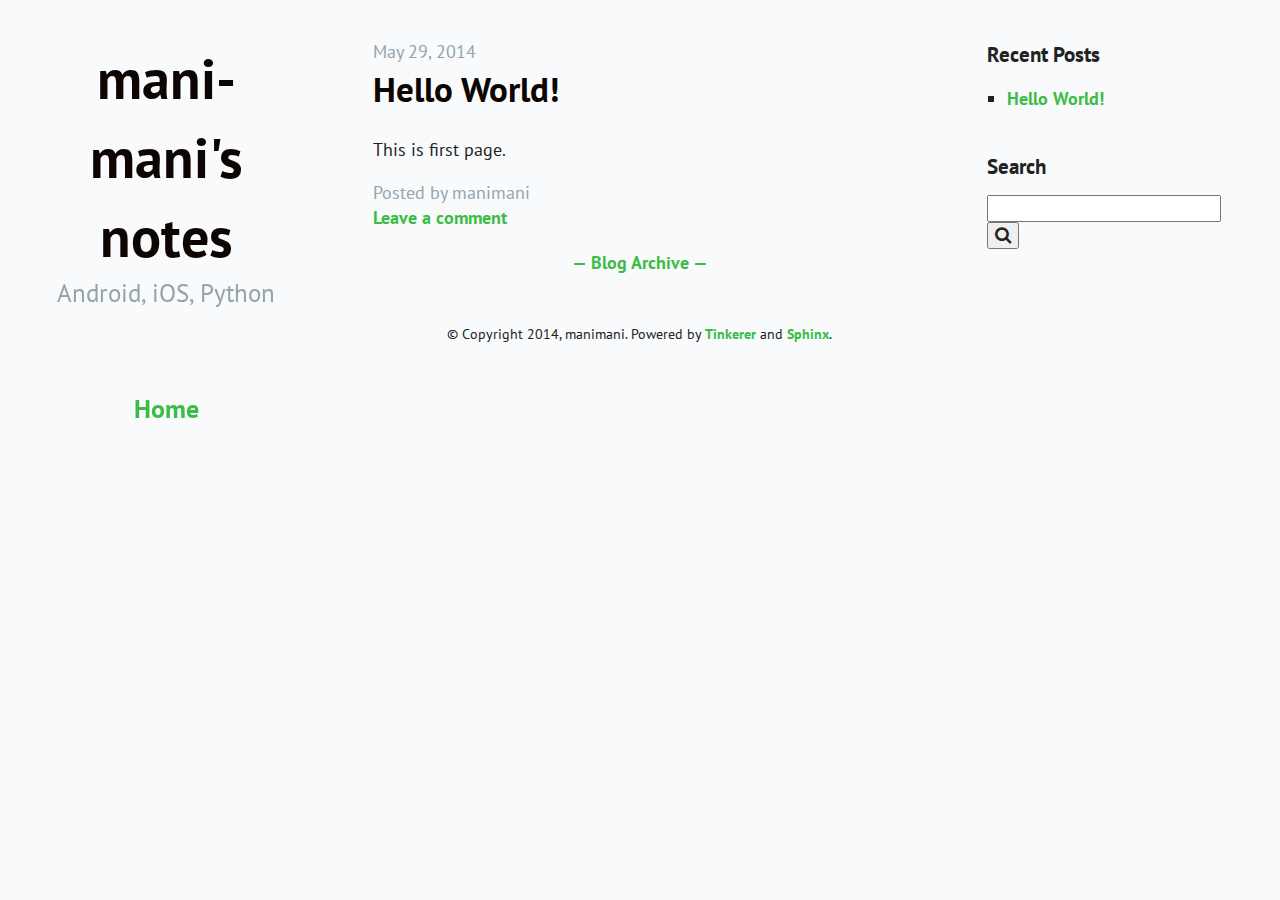
==== blog/html/index.html @ b0733ee2 "create hello world page." ====
<!DOCTYPE html><!--[if lt IE 7]>      <html xmlns="http://www.w3.org/1999/xhtml"
    xmlns:og="http://ogp.me/ns#"
    xmlns:fb="https://www.facebook.com/2008/fbml" class="no-js lt-ie9 lt-ie8 lt-ie7"> <![endif]-->
<!--[if IE 7]>         <html xmlns="http://www.w3.org/1999/xhtml"
    xmlns:og="http://ogp.me/ns#"
    xmlns:fb="https://www.facebook.com/2008/fbml" class="no-js lt-ie9 lt-ie8"> <![endif]-->
<!--[if IE 8]>         <html xmlns="http://www.w3.org/1999/xhtml"
    xmlns:og="http://ogp.me/ns#"
    xmlns:fb="https://www.facebook.com/2008/fbml" class="no-js lt-ie9"> <![endif]-->
<!--[if gt IE 8]><!--> <html xmlns="http://www.w3.org/1999/xhtml"
    xmlns:og="http://ogp.me/ns#"
    xmlns:fb="https://www.facebook.com/2008/fbml" class="no-js"> <!--<![endif]-->
    <head>
        <meta charset="utf-8">
        <meta http-equiv="X-UA-Compatible" content="IE=edge,chrome=1">
        <meta name="description" content="まにまに@赴くままに">
        <meta name="viewport" content="width=device-width">
        <title>Home &mdash; mani-mani&#39;s notes</title>
            <link rel="stylesheet" href="_static/normalize.css" type="text/css">
            <link rel="stylesheet" href="_static/sphinx.css" type="text/css">
            <link rel="stylesheet" href="_static/main.css" type="text/css">
            <link rel="stylesheet" href="_static/flat.css" type="text/css">
            <link rel="stylesheet" href="_static/pygments.css" type="text/css" />
            <link rel="stylesheet" href="_static/font-awesome.min.css" type="text/css">
        <link rel="shortcut icon" href="_static/tinkerer.ico" /><!-- Load modernizr and JQuery -->
        <script src="_static/vendor/modernizr-2.6.2.min.js"></script>
        <script src="//ajax.googleapis.com/ajax/libs/jquery/1.8.2/jquery.min.js"></script>
        <script>window.jQuery || document.write('<script src="_static/vendor/jquery-1.8.2.min.js"><\/script>')</script>
        <script src="_static/plugins.js"></script>
        <script src="_static/main.js"></script>
        <link rel="alternate" type="application/rss+xml" title="RSS" href="rss.html" /><script type="text/javascript">
      var DOCUMENTATION_OPTIONS = {
        URL_ROOT:    './',
        VERSION:     '1.4.2',
        COLLAPSE_INDEX: false,
        FILE_SUFFIX: '.html',
        HAS_SOURCE:  true
      };
    </script><script type="text/javascript" src="_static/underscore.js"></script><script type="text/javascript" src="_static/doctools.js"></script><script type="text/javascript" src="_static/disqus.js"></script>

    <script type="text/javascript">
        $(document).ready(function () {
            // Scroll to content if on small screen
            if (screen.width < 480)
            {
                $(document).scrollTop(document.getElementsByTagName("article")[0].offsetTop - 44);
            }
        });
    </script></head>
    <body role="document">
        <!--[if lt IE 7]>
            <p class="chromeframe">You are using an <strong>outdated</strong> browser. Please <a href="http://browsehappy.com/">upgrade your browser</a> or <a href="http://www.google.com/chromeframe/?redirect=true">activate Google Chrome Frame</a> to improve your experience.</p>
        <![endif]-->

      <div id="container"><header role="banner">
            <hgroup>
              <h1><a href="#">mani-mani&#39;s notes</a></h1><h2>Android, iOS, Python</h2></hgroup>
          </header>
      <nav role="navigation">
            <ul><li class="main-nav">
                  <a href="#">Home</a>
                </li>
              </ul>
          </nav><div class="main-container" role="main"><div class="main wrapper clearfix"><article><div class="timestamp postmeta">
            <span>May 29, 2014</span>
        </div>
        <h1><a href="2014/05/29/hello_world.html">Hello World!</a></h1>
<p>This is first page.</p>

        <div class="postmeta">
        <div class="author">
            <span>Posted by manimani</span>
        </div>
        
        
        <div class="comments">
            <a href="http://mani-mani.github.io/blog/html/2014/05/29/hello_world.html#disqus_thread" data-disqus-identifier="2014/05/29/hello_world">Leave a comment</a>
        </div></div><div class="archive_link">
        <a href="archive.html"> &mdash; Blog Archive &mdash; </a>
    </div></article><aside class="sidebar"><section><div class="widget">
    <h1>Recent Posts</h1>
    <ul><li>
            <a href="2014/05/29/hello_world.html">Hello World!</a>
        </li></ul>
</div>
</section><section><div class="widget" id="searchbox" role="search">
    <h1>Search</h1>
    <form action="search.html" method="get">
        <input type="text" name="q" />
        <button type="submit"><span class="fa fa-search"></span></button>
    </form>
</div></section></aside></div> <!-- #main --></div> <!-- #main-container -->

        <div class="footer-container" role="contentinfo"><footer class="wrapper">&copy; Copyright 2014, manimani. Powered by <a href="http://www.tinkerer.me/">Tinkerer</a> and <a href="http://sphinx.pocoo.org/">Sphinx</a>.</footer></div> <!-- footer-container -->

      </div> <!--! end of #container --><script type="text/javascript">    var disqus_shortname = "manimanisnote";    disqus_count();</script><!--[if lt IE 7 ]>
          <script src="//ajax.googleapis.com/ajax/libs/chrome-frame/1.0.3/CFInstall.min.js"></script>
          <script>window.attachEvent('onload',function(){CFInstall.check({mode:'overlay'})})</script>
        <![endif]-->
    </body>
</html>
---- blog/html/_static/sphinx.css ----
div.admonition {
    margin-top: 10px;
    margin-bottom: 10px;
    padding: 7px;
}

div.admonition dt {
    font-weight: bold;
}

div.admonition dl {
    margin-bottom: 0;
}

p.admonition-title {
    margin: 0px 10px 5px 0px;
    font-weight: bold;
}

div.body p.centered {
    text-align: center;
    margin-top: 25px;
}

div.figure img {
    border: 0;
    vertical-align: middle;
    max-width: 90%;
}

img.align-left, .figure.align-left, object.align-left {
    clear: left;
    float: left;
    margin-right: 1em;
    max-width: 90%;
}

img.align-right, .figure.align-right, object.align-right {
    clear: right;
    float: right;
    margin-left: 1em;
    max-width: 90%;
}

img.align-center, .figure.align-center, object.align-center {
    display: block;
    margin-left: auto;
    margin-right: auto;
    max-width: 90%;
}

.align-left {
    text-align: left;
}

.align-center {
    text-align: center;
}

.align-right {
    text-align: right;
}
---- blog/html/_static/main.css ----
/*
 * HTML5 Boilerplate
 *
 * What follows is the result of much research on cross-browser styling.
 * Credit left inline and big thanks to Nicolas Gallagher, Jonathan Neal,
 * Kroc Camen, and the H5BP dev community and team.
 */

/* ==========================================================================
   Base styles: opinionated defaults
   ========================================================================== */

html,
button,
input,
select,
textarea {
    color: #222;
}

body {
    font-size: 1em;
    line-height: 1.4;
}

/*
 * Remove text-shadow in selection highlight: h5bp.com/i
 * These selection declarations have to be separate.
 * Customize the background color to match your design.
 */

::-moz-selection {
    background: #b3d4fc;
    text-shadow: none;
}

::selection {
    background: #b3d4fc;
    text-shadow: none;
}

/*
 * A better looking default horizontal rule
 */

hr {
    display: block;
    height: 1px;
    border: 0;
    border-top: 1px solid #ccc;
    margin: 1em 0;
    padding: 0;
}

/*
 * Remove the gap between images and the bottom of their containers: h5bp.com/i/440
 */

img {
    vertical-align: middle;
}

/*
 * Remove default fieldset styles.
 */

fieldset {
    border: 0;
    margin: 0;
    padding: 0;
}

/*
 * Allow only vertical resizing of textareas.
 */

textarea {
    resize: vertical;
}

/* ==========================================================================
   Chrome Frame prompt
   ========================================================================== */

.chromeframe {
    margin: 0.2em 0;
    background: #ccc;
    color: #000;
    padding: 0.2em 0;
}

/* ==========================================================================
   Helper classes
   ========================================================================== */

/*
 * Image replacement
 */

.ir {
    background-color: transparent;
    border: 0;
    overflow: hidden;
    /* IE 6/7 fallback */
    *text-indent: -9999px;
}

.ir:before {
    content: "";
    display: block;
    width: 0;
    height: 100%;
}

/*
 * Hide from both screenreaders and browsers: h5bp.com/u
 */

.hidden {
    display: none !important;
    visibility: hidden;
}

/*
 * Hide only visually, but have it available for screenreaders: h5bp.com/v
 */

.visuallyhidden {
    border: 0;
    clip: rect(0 0 0 0);
    height: 1px;
    margin: -1px;
    overflow: hidden;
    padding: 0;
    position: absolute;
    width: 1px;
}

/*
 * Extends the .visuallyhidden class to allow the element to be focusable
 * when navigated to via the keyboard: h5bp.com/p
 */

.visuallyhidden.focusable:active,
.visuallyhidden.focusable:focus {
    clip: auto;
    height: auto;
    margin: 0;
    overflow: visible;
    position: static;
    width: auto;
}

/*
 * Hide visually and from screenreaders, but maintain layout
 */

.invisible {
    visibility: hidden;
}

/*
 * Clearfix: contain floats
 *
 * For modern browsers
 * 1. The space content is one way to avoid an Opera bug when the
 *    `contenteditable` attribute is included anywhere else in the document.
 *    Otherwise it causes space to appear at the top and bottom of elements
 *    that receive the `clearfix` class.
 * 2. The use of `table` rather than `block` is only necessary if using
 *    `:before` to contain the top-margins of child elements.
 */

.clearfix:before,
.clearfix:after {
    content: " "; /* 1 */
    display: table; /* 2 */
}

.clearfix:after {
    clear: both;
}

/*
 * For IE 6/7 only
 * Include this rule to trigger hasLayout and contain floats.
 */

.clearfix {
    *zoom: 1;
}

/* ==========================================================================
   Print styles.
   Inlined to avoid required HTTP connection: h5bp.com/r
   ========================================================================== */

@media print {
    * {
        background: transparent !important;
        color: #000 !important; /* Black prints faster: h5bp.com/s */
        box-shadow: none !important;
        text-shadow: none !important;
    }

    a,
    a:visited {
        text-decoration: underline;
    }

    a[href]:after {
        content: " (" attr(href) ")";
    }

    abbr[title]:after {
        content: " (" attr(title) ")";
    }

    /*
     * Don't show links for images, or javascript/internal links
     */

    .ir a:after,
    a[href^="javascript:"]:after,
    a[href^="#"]:after {
        content: "";
    }

    pre,
    blockquote {
        border: 1px solid #999;
        page-break-inside: avoid;
    }

    thead {
        display: table-header-group; /* h5bp.com/t */
    }

    tr,
    img {
        page-break-inside: avoid;
    }

    img {
        max-width: 100% !important;
    }

    @page {
        margin: 0.5cm;
    }

    p,
    h2,
    h3 {
        orphans: 3;
        widows: 3;
    }

    h2,
    h3 {
        page-break-after: avoid;
    }
}
---- blog/html/_static/flat.css ----
/* Typography */
@import url(http://fonts.googleapis.com/css?family=PT+Sans:400,700,400italic,700italic);
@import url(http://fonts.googleapis.com/css?family=Source+Code+Pro);body { font-family: 'PT Sans', Helvetica, Arial, sans-serif; }

header { text-align: center; }
header h1 * { font-size: 1.6em; }
header h2 { font-size: 1.4em; font-weight: normal; margin: 0; padding: 0; }

nav { font-size: 1.5em; }

article p { line-height: 1.5; }

.highlight { font-size: .8em; }

blockquote { margin-left: 0; padding-left: 20px; }

aside.sidebar h1 { font-size: 1.2em; }
aside.sidebar { font-size: 1em; }
aside.sidebar.highlight { font-size: .8em; }

footer { font-size: 0.8em; }

code, kbd, pre, samp { font-family: 'Source Code Pro', monospace, serif; line-height: 1.4em; }

@media only screen and (min-width: 900px) {
    body { font-size: 1.1em; }
}

/* Layout */
ul { padding: 0 0 0 20px; list-style: square; }

header { padding: 20px 0; }
header h1, span { margin: 0; }
header h1 { padding: 0 20px; }
header h2 { padding: 0 20px; display: block; }

nav { padding: 5px 0; }
nav ul, nav ol { list-style: none; list-style-image: none; margin: 0; padding: 0; }
nav li { text-align: center; width: 100%; }
nav li.main-nav { padding: 10px 0; }

ul.related { padding: 20px 0 20px 0; list-style: none; }
ul.related li { line-height: 2em; list-style-type: none; text-align: center; }
article { padding: 20px 20px 10px 20px; }
article li { line-height: 1.5em; }
article h1 { margin-top: 0; }
ul.related:first-child { padding: 0 0 20px 0; }

div.highlight { padding: 5px 10px; }
div.highlight pre { overflow-x: auto; white-space: pre; word-wrap: normal; }

div.post_separator { height: 40px; }

aside.sidebar h1 { margin-top: 0; }
aside.sidebar div.widget { margin: 20px 0; padding: 0 20px; }

div.archive_link { padding-top: 10px; text-align: center; }

div.footer-container { margin: 20px 0; }
footer { margin-bottom: 20px; padding: 20px; text-align: center; }

@media only screen and (min-width: 480px) {
    header { padding: 40px 0; }
    header h1 { padding: 0 40px; }
    header h2 { padding: 0 40px; }

    nav { padding: 10px 0; }
    nav ul { margin: 0 40px; padding: 0; text-align: center; }
    nav li { display: inline; list-style-type: none; text-align: left; width: auto; }
    nav li.main-nav { margin: 20px 0; padding: 0; }
    nav li.main-nav a { padding: 0 20px; }

    article { padding: 40px 40px 20px 40px; }
    ul.related { margin: 40px 0; padding: 20px 0 20px 0; }
    ul.related li { display: inline; line-height: 1em; }
    ul.related li.right { display: inline; float: right; }
    ul.related:first-child { padding-bottom: 20px; }

    div.highlight { padding: 10px 20px; }

    div.section + div.postmeta { margin: 40px 0; }

    aside.sidebar div.widget { margin: 40px 0; padding: 0 40px; }

    div.archive_link { padding-top: 20px; text-align: center; }

    footer { padding: 10px 40px; }
}

@media only screen and (min-width: 900px) {
    header { left: 0; top: 0; position: fixed; width: 26%; }

    nav { left: 0; top: 40%; position: fixed; width: 26%; }
    nav li { display: block; text-align: center; width: 100%; }

    div.main-container { margin-left: 26%; }
    div.footer-container { margin-left: 26%; }
}

@media only screen and (min-width: 1200px) {
    div.main-container { max-width: 48%; }
    div.footer-container { max-width: 48%; }

    aside.sidebar { left: 74%; top: 0; position: absolute;  width: 26%; } 
}

/* Palette */body { background-color: #f8fafb; }

header a, header a:visited, header a:hover, header a:active { color: #0c0501; text-decoration: none; }
header h2 { color: #93a4ad; }

a, a:visited { font-weight: bold; color: #3bbc46; text-decoration: none; }
a:hover { font-weight: bold; color: #3bbc46; text-decoration: underline; }
a.footnote-reference { vertical-align: super; }
article h1 a, article h1 a:visited, article h1 a:hover, article h1 a:active { color: #0c0501; text-decoration: none; }
.docutils.literal { background-color: #e6edf2; border: 1px solid #f8fafb; border-radius: 8px; padding: 2px 4px; }

blockquote { border-left: 10px solid #3bbc46; }

div.postmeta { color: #93a4ad; }

/* Archive page */
span.title_tag, span.title_category { font-style: italic; }

div.year h1 { font-size: 1.6em; margin-bottom: 0; margin-top: 20px; }

div.year ul { display: inline; list-style-type: none; margin: 0; }

div.year div.postmeta { margin: 10px 0 10px 0; }

div.year div.timestamp { color: #0c0501; font-size: 1.6em; font-weight: normal; margin-top: 0; }

div.year h2 { margin-bottom: 20px; margin-top: 0; }

@media only screen and (min-width: 480px) {
    div.year h1 { float: left; margin-right: -100%; }

    div.year div.postmeta { margin: 0 0 40px 40%; }
    div.year div.timestamp { float: left; margin-left: 20%; }
    div.year h2 { margin-left: 40%; }
}
---- blog/html/_static/pygments.css ----
.highlight { background-color: #002B36; color: #93A1A1; }
.hll { background-color: #ffffcc }
.c { color: #586E75 } /* Comment */
.err { color: #93A1A1 } /* Error */
.g { color: #93A1A1 } /* Generic */
.k { color: #859900 } /* Keyword */
.l { color: #93A1A1 } /* Literal */
.n { color: #93A1A1 } /* Name */
.o { color: #859900 } /* Operator */
.x { color: #CB4B16 } /* Other */
.p { color: #93A1A1 } /* Punctuation */
.cm { color: #586E75 } /* Comment.Multiline */
.cp { color: #859900 } /* Comment.Preproc */
.c1 { color: #586E75 } /* Comment.Single */
.cs { color: #859900 } /* Comment.Special */
.gd { color: #2AA198 } /* Generic.Deleted */
.ge { color: #93A1A1; font-style: italic } /* Generic.Emph */
.gr { color: #DC322F } /* Generic.Error */
.gh { color: #CB4B16 } /* Generic.Heading */
.gi { color: #859900 } /* Generic.Inserted */
.go { color: #93A1A1 } /* Generic.Output */
.gp { color: #93A1A1 } /* Generic.Prompt */
.gs { color: #93A1A1; font-weight: bold } /* Generic.Strong */
.gu { color: #CB4B16 } /* Generic.Subheading */
.gt { color: #93A1A1 } /* Generic.Traceback */
.kc { color: #CB4B16 } /* Keyword.Constant */
.kd { color: #268BD2 } /* Keyword.Declaration */
.kn { color: #859900 } /* Keyword.Namespace */
.kp { color: #859900 } /* Keyword.Pseudo */
.kr { color: #268BD2 } /* Keyword.Reserved */
.kt { color: #DC322F } /* Keyword.Type */
.ld { color: #93A1A1 } /* Literal.Date */
.m { color: #2AA198 } /* Literal.Number */
.s { color: #2AA198 } /* Literal.String */
.na { color: #93A1A1 } /* Name.Attribute */
.nb { color: #B58900 } /* Name.Builtin */
.nc { color: #268BD2 } /* Name.Class */
.no { color: #CB4B16 } /* Name.Constant */
.nd { color: #268BD2 } /* Name.Decorator */
.ni { color: #CB4B16 } /* Name.Entity */
.ne { color: #CB4B16 } /* Name.Exception */
.nf { color: #268BD2 } /* Name.Function */
.nl { color: #93A1A1 } /* Name.Label */
.nn { color: #93A1A1 } /* Name.Namespace */
.nx { color: #93A1A1 } /* Name.Other */
.py { color: #93A1A1 } /* Name.Property */
.nt { color: #268BD2 } /* Name.Tag */
.nv { color: #268BD2 } /* Name.Variable */
.ow { color: #859900 } /* Operator.Word */
.w { color: #93A1A1 } /* Text.Whitespace */
.mf { color: #2AA198 } /* Literal.Number.Float */
.mh { color: #2AA198 } /* Literal.Number.Hex */
.mi { color: #2AA198 } /* Literal.Number.Integer */
.mo { color: #2AA198 } /* Literal.Number.Oct */
.sb { color: #586E75 } /* Literal.String.Backtick */
.sc { color: #2AA198 } /* Literal.String.Char */
.sd { color: #93A1A1 } /* Literal.String.Doc */
.s2 { color: #2AA198 } /* Literal.String.Double */
.se { color: #CB4B16 } /* Literal.String.Escape */
.sh { color: #93A1A1 } /* Literal.String.Heredoc */
.si { color: #2AA198 } /* Literal.String.Interpol */
.sx { color: #2AA198 } /* Literal.String.Other */
.sr { color: #DC322F } /* Literal.String.Regex */
.s1 { color: #2AA198 } /* Literal.String.Single */
.ss { color: #2AA198 } /* Literal.String.Symbol */
.bp { color: #268BD2 } /* Name.Builtin.Pseudo */
.vc { color: #268BD2 } /* Name.Variable.Class */
.vg { color: #268BD2 } /* Name.Variable.Global */
.vi { color: #268BD2 } /* Name.Variable.Instance */
.il { color: #2AA198 } /* Literal.Number.Integer.Long */
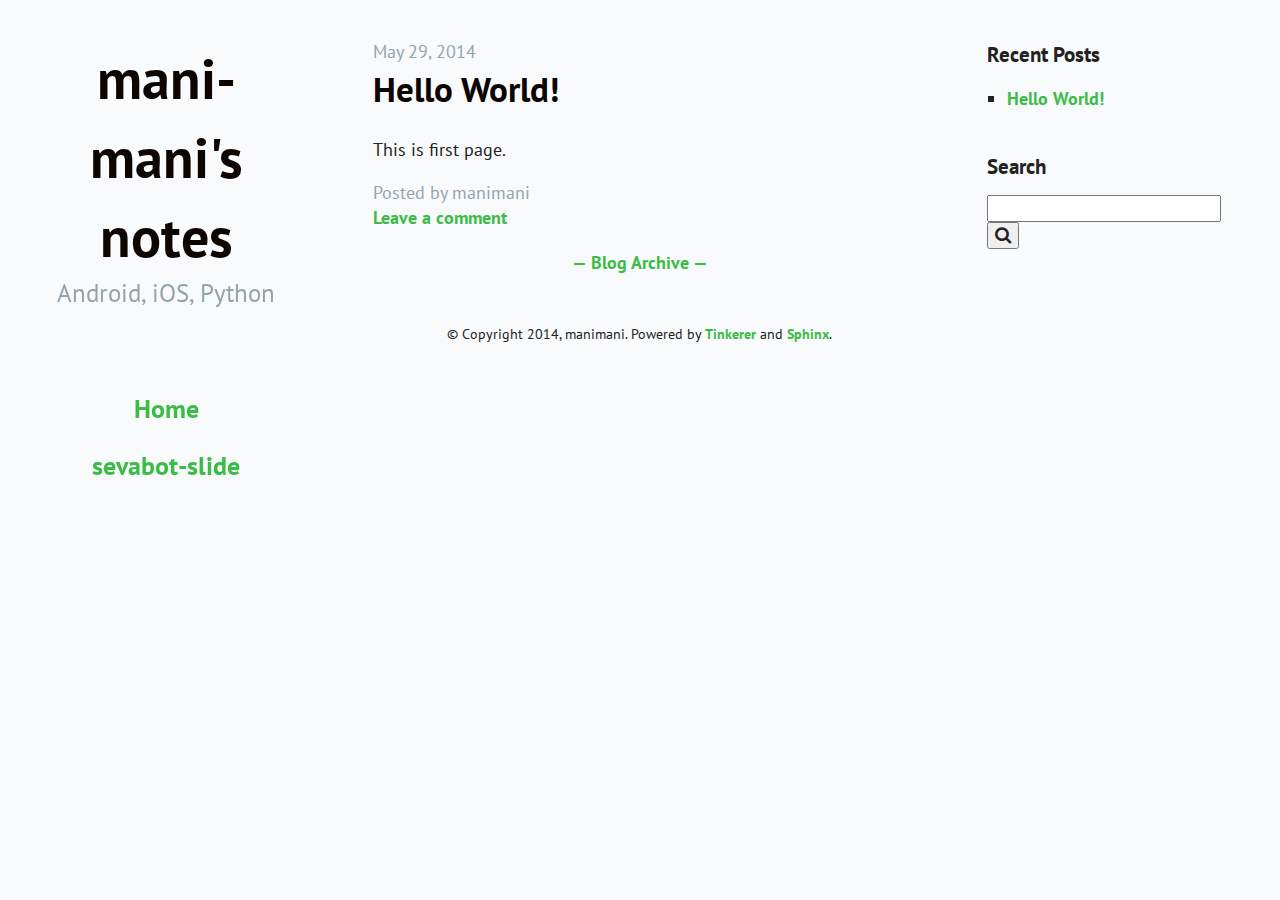
==== commit 20bfb542: "Use ugoslide to sevabot_slide.html." ====
--- a/blog/html/index.html
+++ b/blog/html/index.html
@@ -60,6 +60,9 @@
             <ul><li class="main-nav">
                   <a href="#">Home</a>
                 </li>
+              <li class="main-nav">
+                  <a href="pages/sevabot_slide.html">sevabot-slide</a>
+                </li>
               </ul>
           </nav><div class="main-container" role="main"><div class="main wrapper clearfix"><article><div class="timestamp postmeta">
             <span>May 29, 2014</span>
